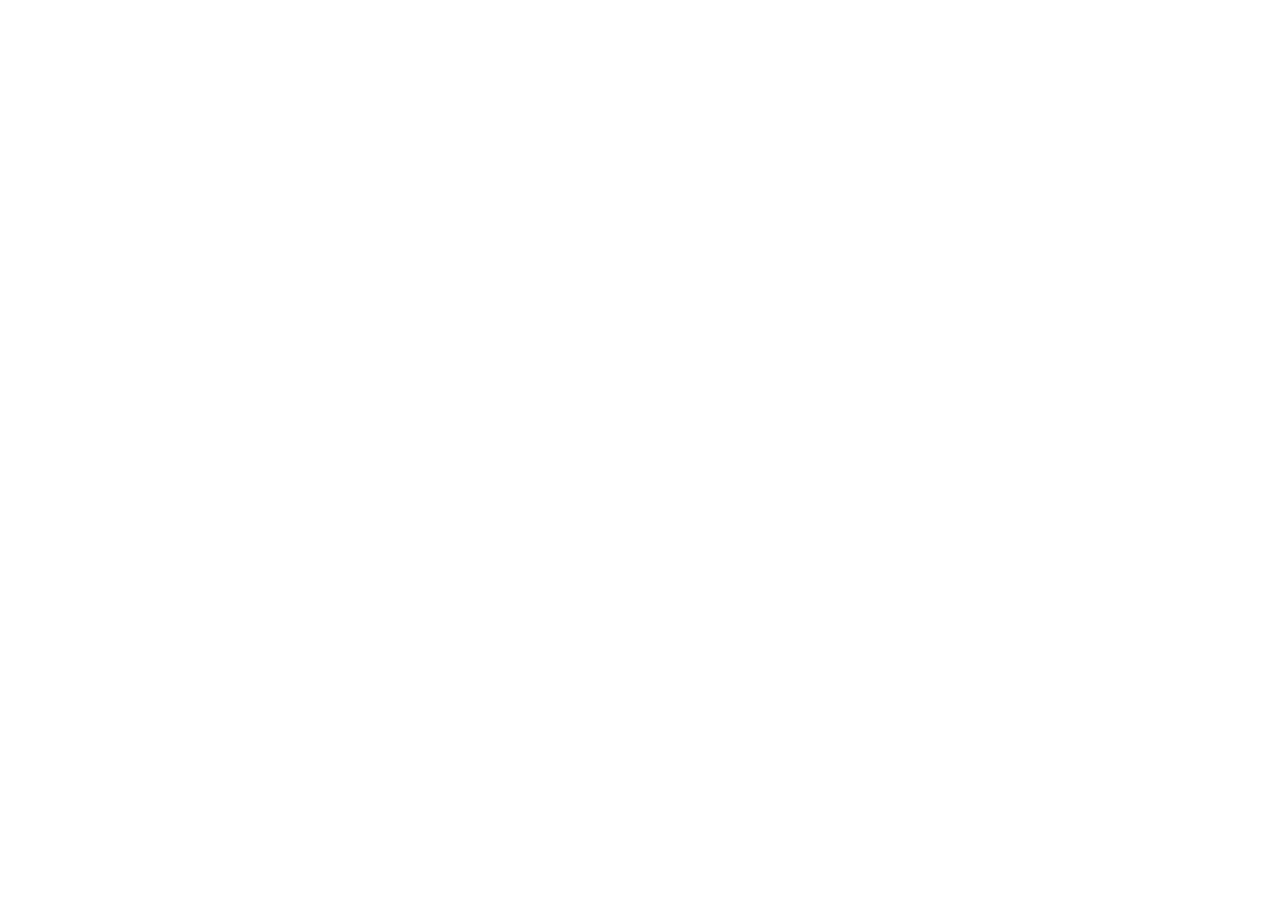
==== index.html @ df3be375 "add arquivos" ====
<!DOCTYPE html>
<html lang="pt-br">
<head>
    <meta charset="UTF-8">
    <meta name="viewport" content="width=device-width, initial-scale=1.0">
    <link rel="stylesheet" href="style.css">
    <link rel="shortcut icon" href="favicon.ico" type="image/x-icon">
    <title>Meu Portfólio</title>
</head>
<body>
    
</body>
</html>
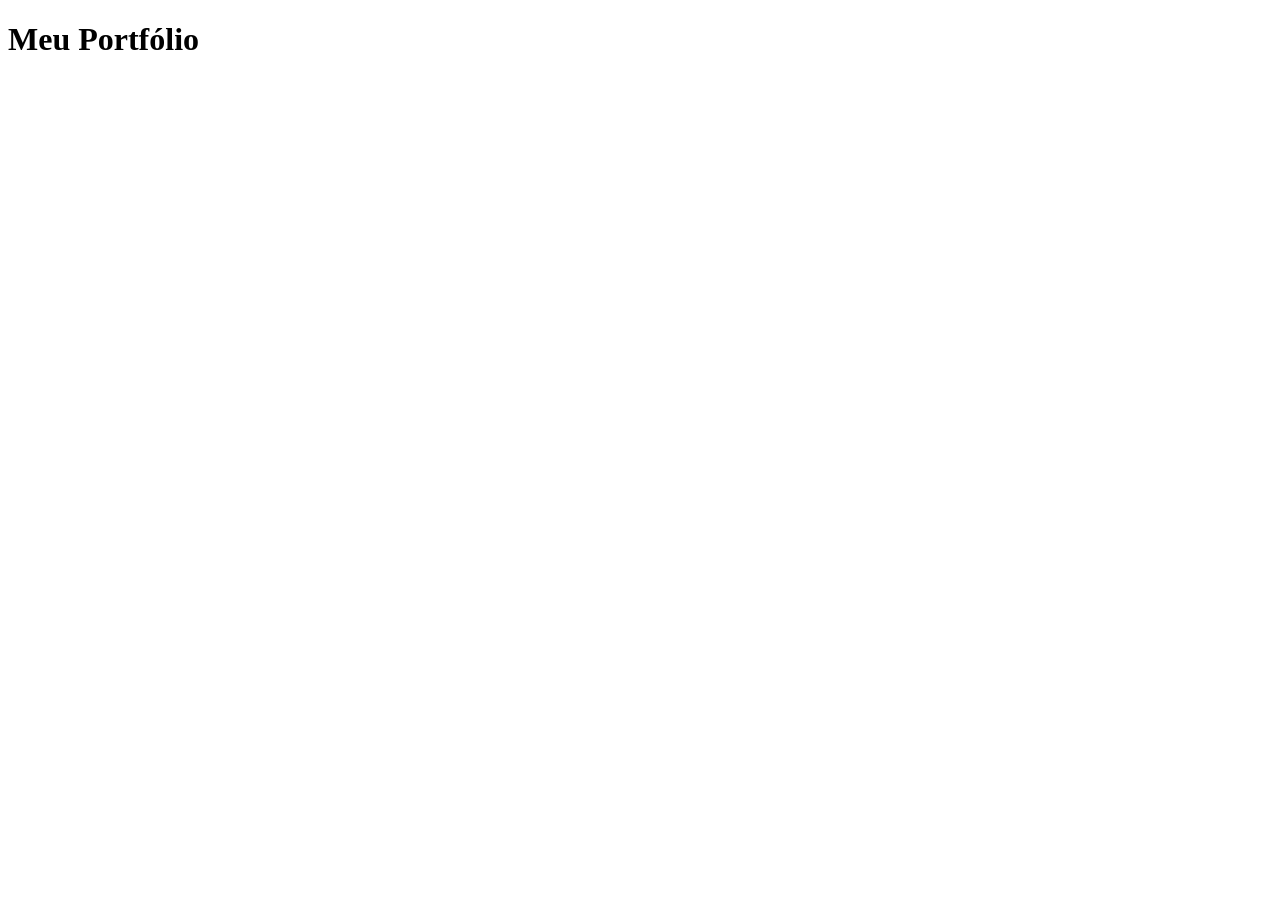
==== commit d98a71d2: "fix" ====
--- a/index.html
+++ b/index.html
@@ -4,10 +4,10 @@
     <meta charset="UTF-8">
     <meta name="viewport" content="width=device-width, initial-scale=1.0">
     <link rel="stylesheet" href="style.css">
-    <link rel="shortcut icon" href="favicon.ico" type="image/x-icon">
-    <title>Meu Portfólio</title>
+    <link rel="shortcut icon" href="imagem/favico.ico" type="image/x-icon">
+    <title>Portfólio</title>
 </head>
 <body>
-    
+    <h1>Meu Portfólio</h1>
 </body>
 </html>
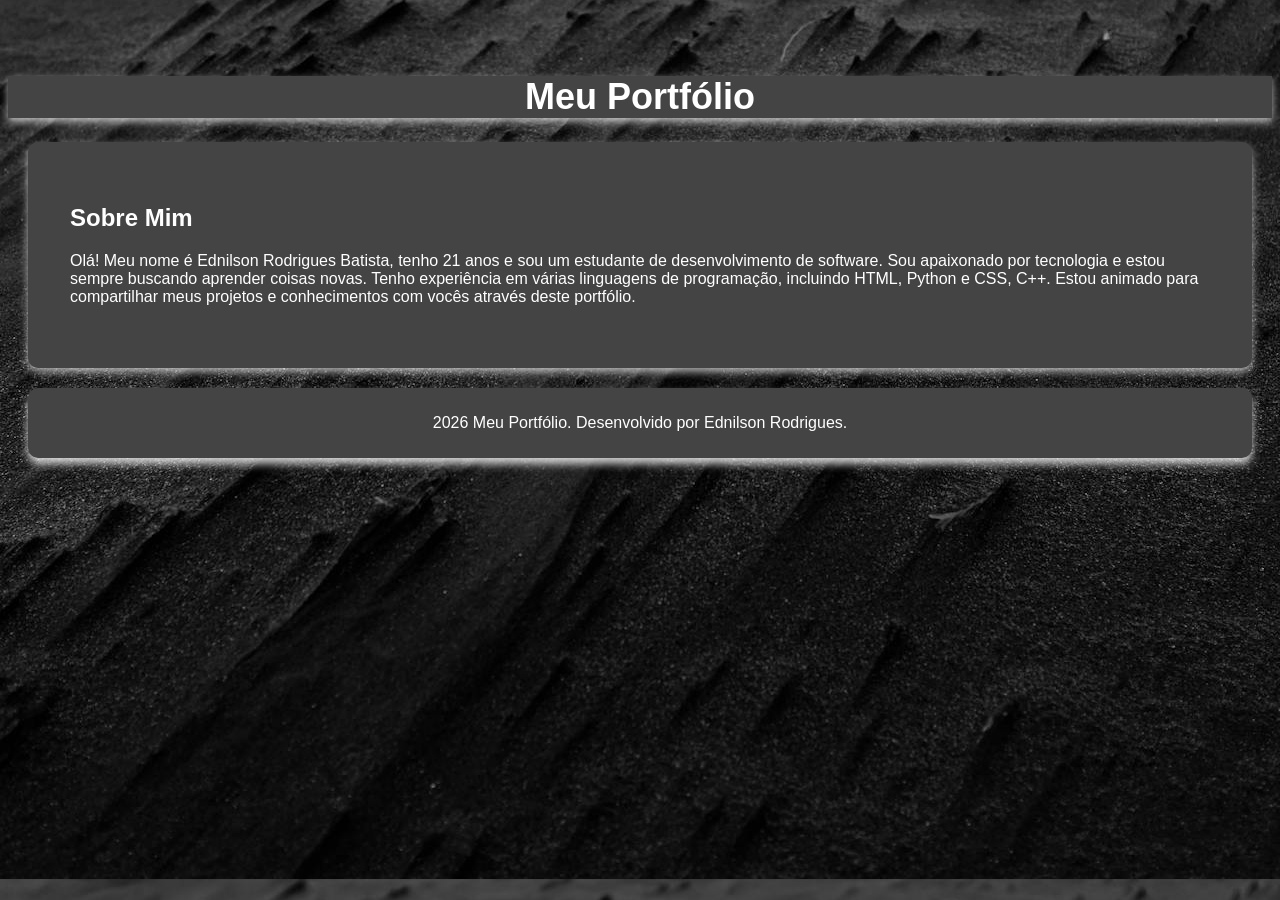
==== commit a8d8e275: "update" ====
--- a/index.html
+++ b/index.html
@@ -8,6 +8,18 @@
     <title>Portfólio</title>
 </head>
 <body>
-    <h1>Meu Portfólio</h1>
+    <div>
+        <img src="" alt="">
+    </div>
+    <h1 class="Titulo">Meu Portfólio</h1>
+    <div class="div_01">
+        <main class="main_01">
+            <h2 class="h2_01">Sobre Mim</h2>
+            <p class="p_01">Olá! Meu nome é Ednilson Rodrigues Batista, tenho 21 anos e sou um estudante de desenvolvimento de software. Sou apaixonado por tecnologia e estou sempre buscando aprender coisas novas. Tenho experiência em várias linguagens de programação, incluindo HTML, Python e CSS, C++. Estou animado para compartilhar meus projetos e conhecimentos com vocês através deste portfólio.</p>
+        </main>
+    </div>
+    <footer class="Footer">
+        <p> 2026 Meu Portfólio. Desenvolvido por Ednilson Rodrigues.</p>
+    </footer> 
 </body>
 </html>
--- a/style.css
+++ b/style.css
@@ -0,0 +1,46 @@
+@charset "utf-8";
+body {
+    background-image: url(imagem/foto_fundo.jpg);
+    background-size:auto;
+    background-position: center;
+    font-family: Arial, Helvetica, sans-serif;
+}
+.Titulo {
+    color: #ffffff;
+    text-align: center;
+    font-size: 36px;
+    margin-top: 50px;
+    background-color: rgb(69, 68, 68);
+    box-shadow: 0px 4px 8px rgba(255, 255, 255, 0.688);
+}
+.div_01{
+    background-color: rgb(69, 68, 68);
+    margin: 20px;
+    box-shadow: 0px 4px 8px rgba(255, 255, 255, 0.688);
+    border-radius: 10px;
+    padding: 2px;
+
+}
+.Footer {
+    background-color: rgb(69, 68, 68);
+    color: #ffffff;
+    text-align: center;
+    padding: 10px;
+    bottom: 0;
+    border-radius: 10px;
+    box-shadow: 0px 6px 8px rgba(255, 255, 255, 0.795);
+    margin: 20px;
+    align-items: center;
+}
+.main_01 {
+    padding: 20px;
+    color: #ffffff;
+    border-radius: 10px;
+    margin: 20px;
+
+}
+.h2_01, .p_01 {
+    margin-bottom: 20px;
+    color: #ffffff;
+    border-radius: 10px;
+}
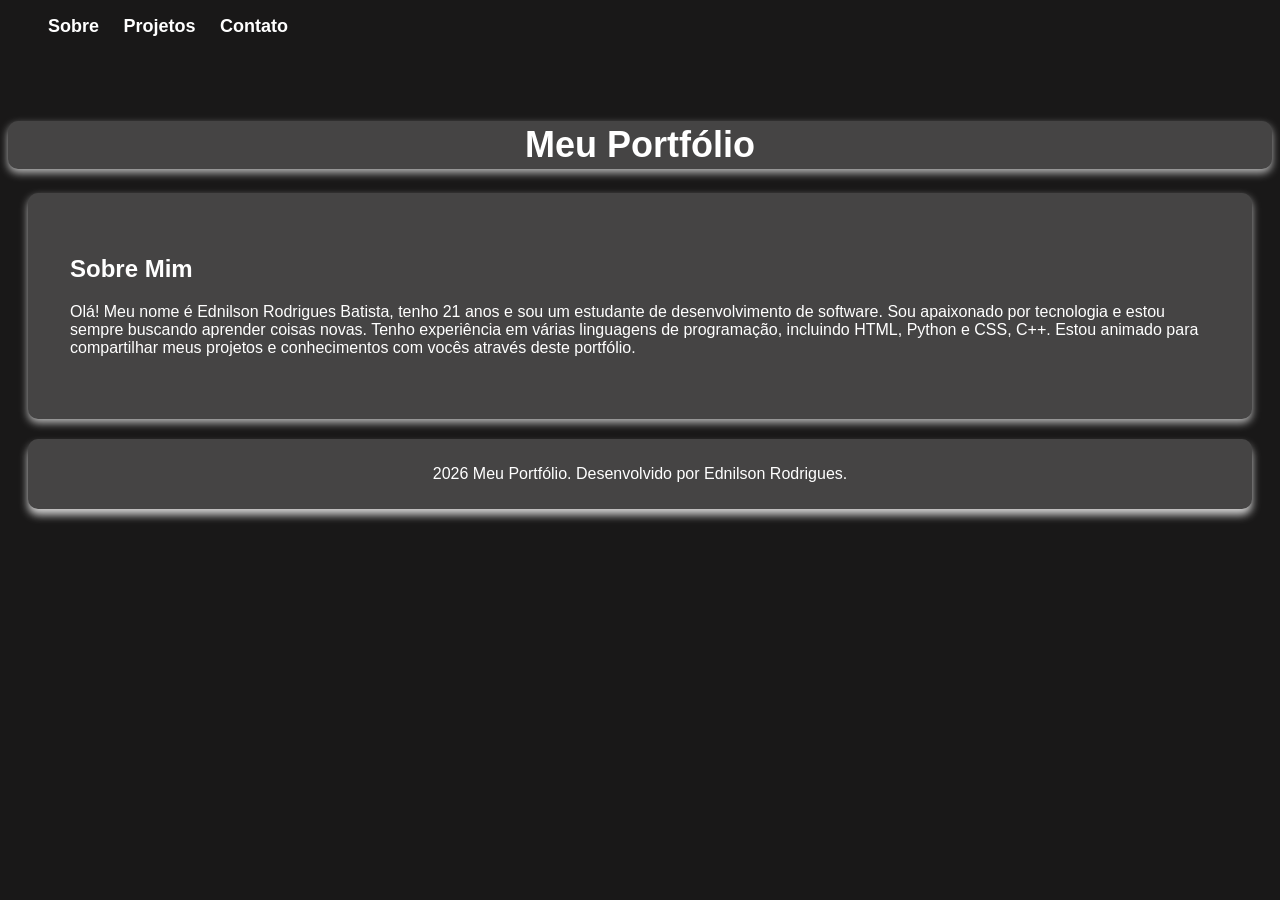
==== commit 4911247a: "update meu portfólio" ====
--- a/index.html
+++ b/index.html
@@ -8,6 +8,13 @@
     <title>Portfólio</title>
 </head>
 <body>
+    <nav>
+        <ul>
+            <li><a href="paginas/pagina02.html">Sobre</a></li>
+            <li><a href="paginas/pagina03.html">Projetos</a></li>
+            <li><a href="Sobre">Contato</a></li> 
+        </ul>
+    </nav>
     <div>
         <img src="" alt="">
     </div>
--- a/style.css
+++ b/style.css
@@ -1,8 +1,6 @@
 @charset "utf-8";
 body {
-    background-image: url(imagem/foto_fundo.jpg);
-    background-size:auto;
-    background-position: center;
+    background-color: rgb(25, 24, 24);
     font-family: Arial, Helvetica, sans-serif;
 }
 .Titulo {
@@ -12,6 +10,8 @@
     margin-top: 50px;
     background-color: rgb(69, 68, 68);
     box-shadow: 0px 4px 8px rgba(255, 255, 255, 0.688);
+    border-radius: 10px;
+    padding: 3px;
 }
 .div_01{
     background-color: rgb(69, 68, 68);
@@ -43,4 +43,14 @@
     margin-bottom: 20px;
     color: #ffffff;
     border-radius: 10px;
+}
+nav li{
+    display: inline-block;
+    margin-right: 20px;
+}
+nav a {
+    color: #ffffff;
+    text-decoration: none;
+    font-size: 18px;
+    font-weight: bolder;
 }
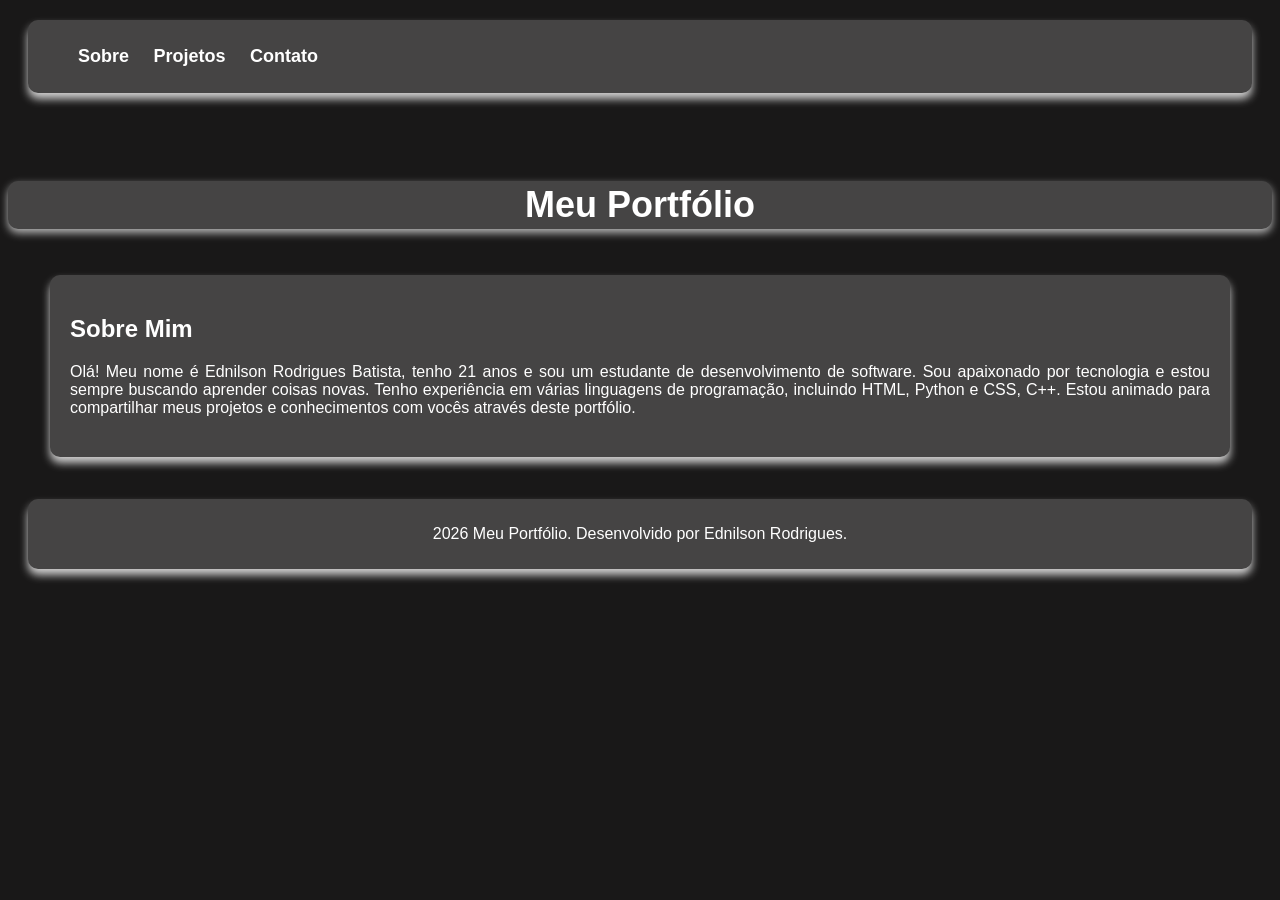
==== commit 7c82e295: "Update" ====
--- a/index.html
+++ b/index.html
@@ -12,7 +12,7 @@
         <ul>
             <li><a href="paginas/pagina02.html">Sobre</a></li>
             <li><a href="paginas/pagina03.html">Projetos</a></li>
-            <li><a href="Sobre">Contato</a></li> 
+            <li><a href="paginas/pagina04.html">Contato</a></li> 
         </ul>
     </nav>
     <div>
--- a/style.css
+++ b/style.css
@@ -14,12 +14,11 @@
     padding: 3px;
 }
 .div_01{
-    background-color: rgb(69, 68, 68);
-    margin: 20px;
-    box-shadow: 0px 4px 8px rgba(255, 255, 255, 0.688);
     border-radius: 10px;
     padding: 2px;
-
+    text-align: justify;
+    text-justify: inter-word;
+    margin: 20px;
 }
 .Footer {
     background-color: rgb(69, 68, 68);
@@ -53,4 +52,70 @@
     text-decoration: none;
     font-size: 18px;
     font-weight: bolder;
+}
+.H1pag2 {
+    color: #ffffff;
+    text-align: center;
+    font-size: 36px;
+    margin-top: 50px;
+    background-color: rgb(69, 68, 68);
+    box-shadow: 0px 4px 8px rgba(255, 255, 255, 0.688);
+    border-radius: 10px;
+    padding: 3px;
+}
+.p2 {
+    color: #ffffff;
+    text-align: center;
+    font-size: 18px;
+    margin-top: 20px;
+    border-radius: 10px;
+    padding: 3px;
+}
+nav a:hover{
+    color: rgb(255, 255, 255);
+    background-color: rgb(135, 123, 123);
+}
+nav a:active{
+    color: rgb(171, 47, 47);
+    background-color: rgb(69, 68, 68);
+}
+nav{
+    background-color: rgb(69, 68, 68);
+    padding: 10px;
+    border-radius: 10px;
+    box-shadow: 0px 6px 8px rgba(255, 255, 255, 0.795);
+    margin: 20px;
+}
+main{
+    background-color: rgb(69, 68, 68);
+    padding: 20px;
+    color: #ffffff;
+    border-radius: 10px;
+    margin: 20px;
+    box-shadow: 0px 6px 8px rgba(255, 255, 255, 0.795);
+}
+.Projeto_div{
+    background-color: rgb(69, 68, 68);
+    padding: 20px;
+    color: #ffffff;
+    border-radius: 10px;
+    margin: 20px;
+    box-shadow: 0px 6px 8px rgba(255, 255, 255, 0.795);
+}
+.Projeto_div ul{
+    list-style-type: none;
+}
+.Projeto_div a{
+    color: #ffffff;
+    text-decoration: none;
+    font-size: 18px;
+    font-weight: bolder;
+}
+.Projeto_div a:hover{
+    color: rgb(0, 0, 0);
+    background-color: rgb(236, 159, 104);
+}
+.Projeto_div a:active{
+    color: rgb(171, 47, 47);
+    background-color: rgb(83, 79, 79);
 }
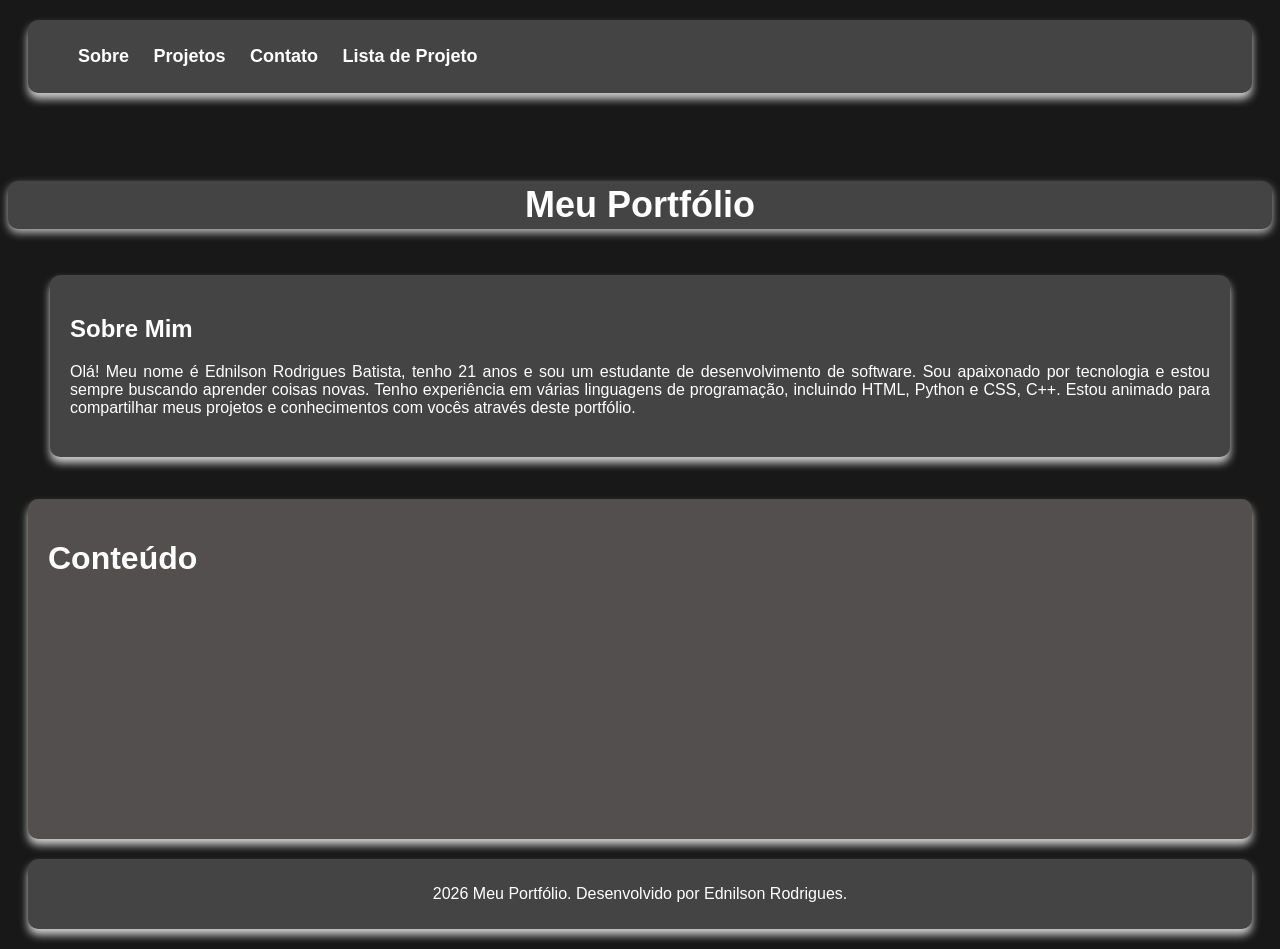
==== commit b13704fe: "update" ====
--- a/index.html
+++ b/index.html
@@ -12,7 +12,8 @@
         <ul>
             <li><a href="paginas/pagina02.html">Sobre</a></li>
             <li><a href="paginas/pagina03.html">Projetos</a></li>
-            <li><a href="paginas/pagina04.html">Contato</a></li> 
+            <li><a href="paginas/pagina04.html">Contato</a></li>
+            <li><a href="paginas/pagina_lista.html">Lista de Projeto</a></li> 
         </ul>
     </nav>
     <div>
@@ -25,6 +26,10 @@
             <p class="p_01">Olá! Meu nome é Ednilson Rodrigues Batista, tenho 21 anos e sou um estudante de desenvolvimento de software. Sou apaixonado por tecnologia e estou sempre buscando aprender coisas novas. Tenho experiência em várias linguagens de programação, incluindo HTML, Python e CSS, C++. Estou animado para compartilhar meus projetos e conhecimentos com vocês através deste portfólio.</p>
         </main>
     </div>
+        </main>
+    <div class="Container"> 
+        <main class="conteudo"><h1>Conteúdo</h1></main>
+    </div>
     <footer class="Footer">
         <p> 2026 Meu Portfólio. Desenvolvido por Ednilson Rodrigues.</p>
     </footer> 
--- a/style.css
+++ b/style.css
@@ -118,4 +118,19 @@
 .Projeto_div a:active{
     color: rgb(171, 47, 47);
     background-color: rgb(83, 79, 79);
+}
+.ctt {
+    
+}
+.container{
+    position: fixed;
+    right: 0;
+    top: 20%;
+    width: 200px;
+    height: 100px;
+}
+.conteudo{
+    flex: 3;
+    background-color: rgb(83, 79, 79);
+    height: 300px;
 }
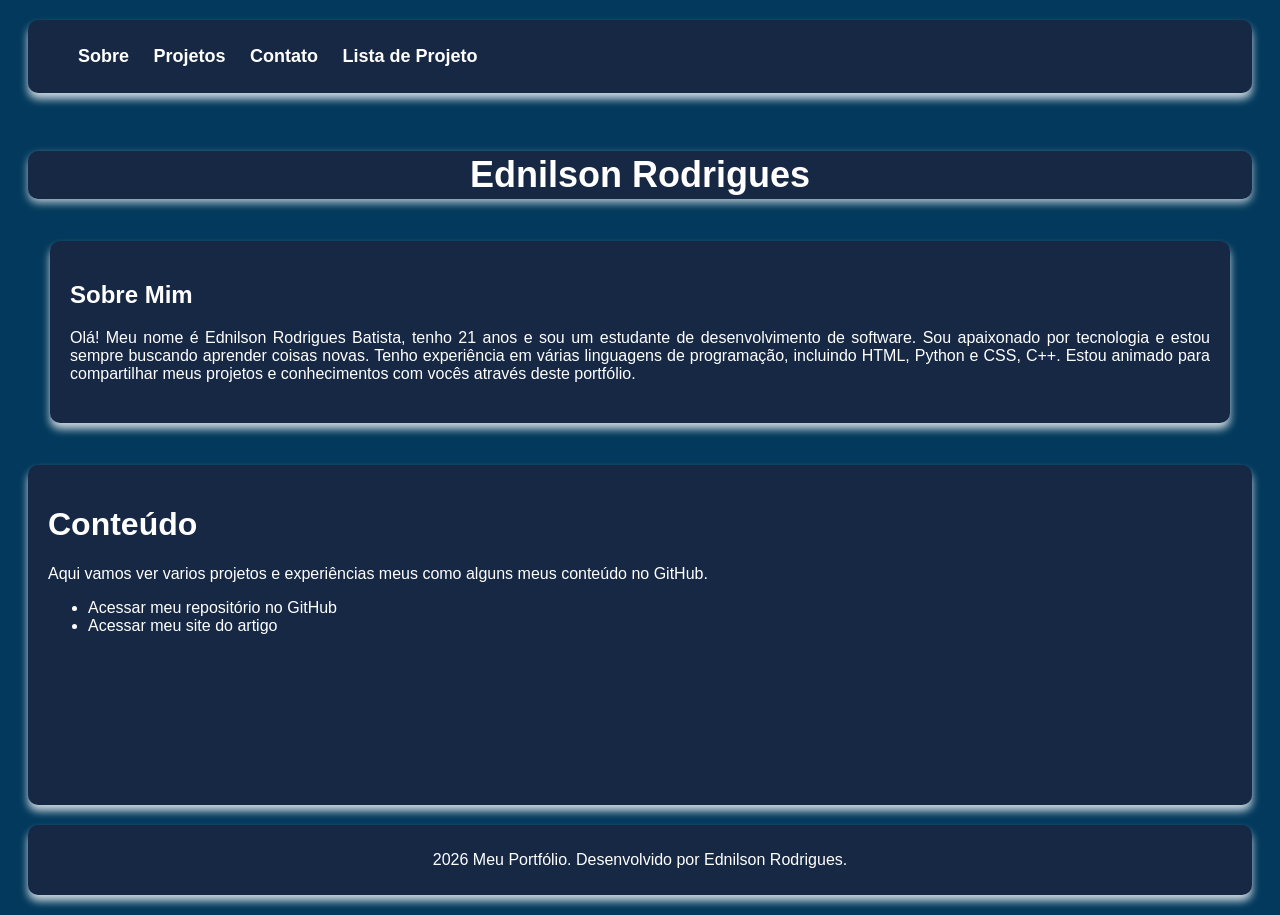
==== commit 11c9a3dc: "correção nas cores nav a" ====
--- a/index.html
+++ b/index.html
@@ -19,7 +19,7 @@
     <div>
         <img src="" alt="">
     </div>
-    <h1 class="Titulo">Meu Portfólio</h1>
+    <h1 class="Titulo">Ednilson Rodrigues</h1>
     <div class="div_01">
         <main class="main_01">
             <h2 class="h2_01">Sobre Mim</h2>
@@ -28,7 +28,14 @@
     </div>
         </main>
     <div class="Container"> 
-        <main class="conteudo"><h1>Conteúdo</h1></main>
+        <main class="conteudo">
+            <h1>Conteúdo</h1>
+            <p>Aqui vamos ver varios projetos e experiências meus como alguns meus conteúdo no GitHub.</p>
+            <ul class="Conteudo_main">
+                <li><a href="https://github.com/ednilson6061/site_artigo" target="_blank">Acessar meu repositório no GitHub</a></li>
+                <li><a href="https://ednilson6061.github.io/site_artigo/" target="_blank">Acessar meu site do artigo</a></li>
+            </ul>
+        </main>
     </div>
     <footer class="Footer">
         <p> 2026 Meu Portfólio. Desenvolvido por Ednilson Rodrigues.</p>
--- a/style.css
+++ b/style.css
@@ -1,6 +1,6 @@
 @charset "utf-8";
 body {
-    background-color: rgb(25, 24, 24);
+    background-color: rgb(2, 57, 92);
     font-family: Arial, Helvetica, sans-serif;
 }
 .Titulo {
@@ -8,10 +8,11 @@
     text-align: center;
     font-size: 36px;
     margin-top: 50px;
-    background-color: rgb(69, 68, 68);
+    background-color: rgb(23, 40, 69);
     box-shadow: 0px 4px 8px rgba(255, 255, 255, 0.688);
     border-radius: 10px;
     padding: 3px;
+    margin: 20px;
 }
 .div_01{
     border-radius: 10px;
@@ -21,7 +22,7 @@
     margin: 20px;
 }
 .Footer {
-    background-color: rgb(69, 68, 68);
+    background-color: rgb(23, 40, 69);
     color: #ffffff;
     text-align: center;
     padding: 10px;
@@ -58,7 +59,7 @@
     text-align: center;
     font-size: 36px;
     margin-top: 50px;
-    background-color: rgb(69, 68, 68);
+    background-color: rgb(23, 40, 69);
     box-shadow: 0px 4px 8px rgba(255, 255, 255, 0.688);
     border-radius: 10px;
     padding: 3px;
@@ -72,22 +73,22 @@
     padding: 3px;
 }
 nav a:hover{
-    color: rgb(255, 255, 255);
-    background-color: rgb(135, 123, 123);
+    color: rgb(0, 0, 0);
+    background-color: rgb(172, 238, 253);
 }
 nav a:active{
-    color: rgb(171, 47, 47);
-    background-color: rgb(69, 68, 68);
+    color:  rgb(5, 89, 179);
+    background-color: rgb(23, 40, 69);
 }
 nav{
-    background-color: rgb(69, 68, 68);
+    background-color: rgb(23, 40, 69);
     padding: 10px;
     border-radius: 10px;
     box-shadow: 0px 6px 8px rgba(255, 255, 255, 0.795);
     margin: 20px;
 }
 main{
-    background-color: rgb(69, 68, 68);
+    background-color: rgb(23, 40, 69);
     padding: 20px;
     color: #ffffff;
     border-radius: 10px;
@@ -95,7 +96,7 @@
     box-shadow: 0px 6px 8px rgba(255, 255, 255, 0.795);
 }
 .Projeto_div{
-    background-color: rgb(69, 68, 68);
+    background-color: rgb(23, 40, 69);
     padding: 20px;
     color: #ffffff;
     border-radius: 10px;
@@ -113,14 +114,11 @@
 }
 .Projeto_div a:hover{
     color: rgb(0, 0, 0);
-    background-color: rgb(236, 159, 104);
+    background-color: rgb(172, 238, 253);
 }
 .Projeto_div a:active{
-    color: rgb(171, 47, 47);
-    background-color: rgb(83, 79, 79);
-}
-.ctt {
-    
+    color:  rgb(5, 89, 179);
+    background-color: rgb(23, 40, 69);
 }
 .container{
     position: fixed;
@@ -131,6 +129,30 @@
 }
 .conteudo{
     flex: 3;
-    background-color: rgb(83, 79, 79);
+    background-color: rgb(23, 40, 69);
     height: 300px;
+}
+.hr {
+    border: none;
+    height: 1px;
+    background-color: #ffffff;
+    margin: 20px 0;
+}
+.div_project {
+    background-color: rgb(23, 40, 69);
+    padding: 20px;
+    color: #ffffff;
+    border-radius: 10px;
+}
+.Conteudo_main a { 
+    color: #ffffff;
+    text-decoration: none;
+}
+.Conteudo_main a:hover {
+    color: rgb(0, 0, 0);
+    background-color: rgb(172, 238, 253);
+}
+.Conteudo_main a:active {
+    color: rgb(5, 89, 179);
+    background-color: rgb(23, 40, 69);
 }
